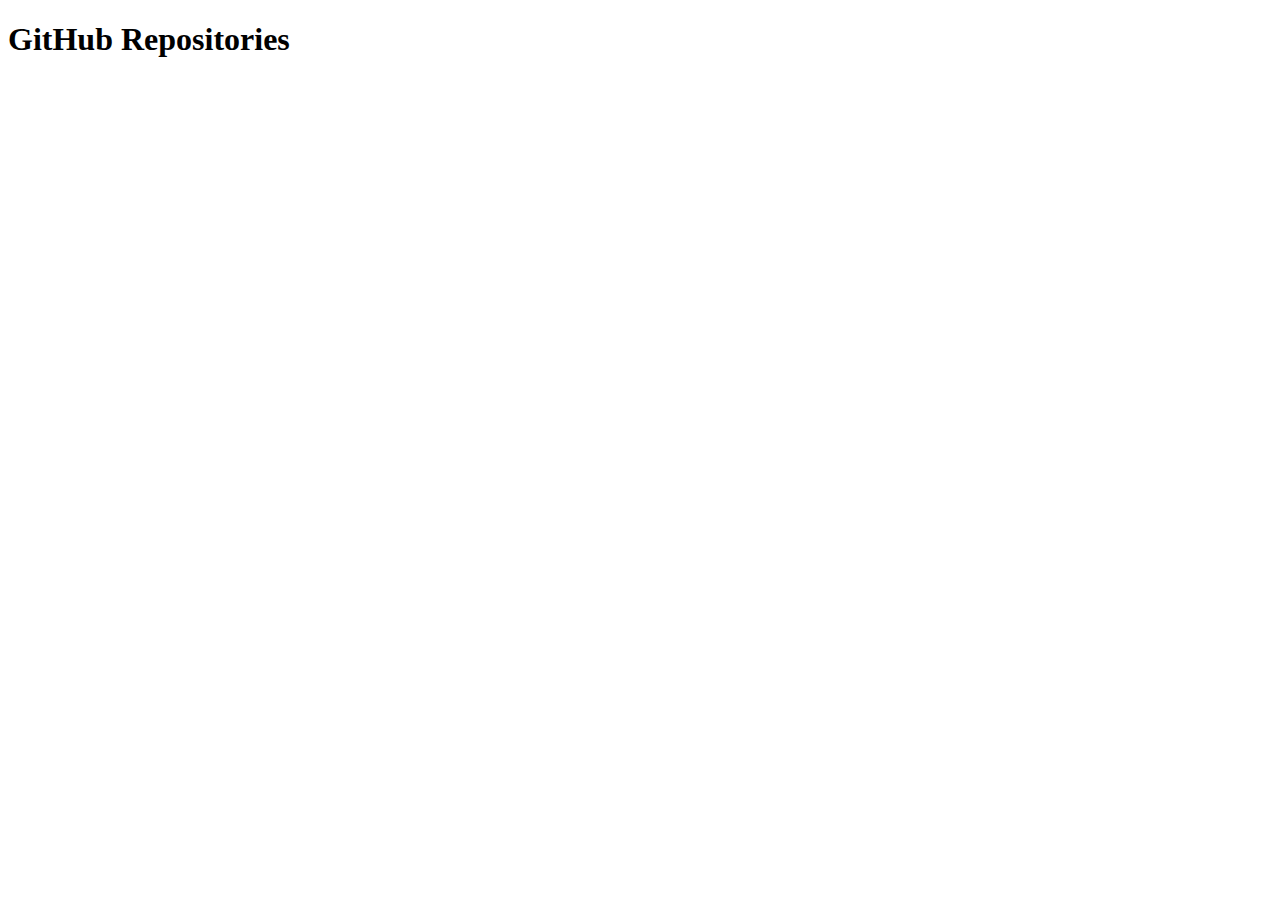
==== repos.html @ 842c2214 "repos view" ====
<!DOCTYPE html>
<html lang="en">
<head>
  <meta charset="UTF-8">
  <meta name="viewport" content="width=device-width, initial-scale=1.0">
  <title>GitHub Repositories</title>
</head>
<body>
  <h1>GitHub Repositories</h1>
  <div id="reposContainer"></div>
  <script>
    const urlParams = new URLSearchParams(window.location.search);
    const variableValue = urlParams.get('variable');
    console.log(variableValue); // Output: "value"
  </script>
  
  <script>
    function getUserrepos() {
      const username = 'rohitsaini81';

      fetch(`https://api.github.com/users/${username}/repos`)
        .then(response => {
          return response.json();
        })
        .then(repos => {
          const reposinfo = document.getElementById('reposContainer');

          repos.forEach(repo => {
            const repoInfo = document.createElement('div');
            repoInfo.innerHTML = `
              <h2><a href="${repo.html_url}" target="_blank">${repo.name}</a></h2>
              <p>${repo.description || 'No description available.'}</p>
              <p>Language: ${repo.language || 'Not specified'}</p>
              <p>Stars: ${repo.stargazers_count}</p>
              <p>Forks: ${repo.forks_count}</p>
              <hr>
            `;
            reposinfo.appendChild(repoInfo);
          });
        })
        .catch(error => {
          console.error('Error fetching profile data:', error);

        });
    }

    // Call the getUserrepos function
    getUserrepos();
  </script>
</body>
</html>
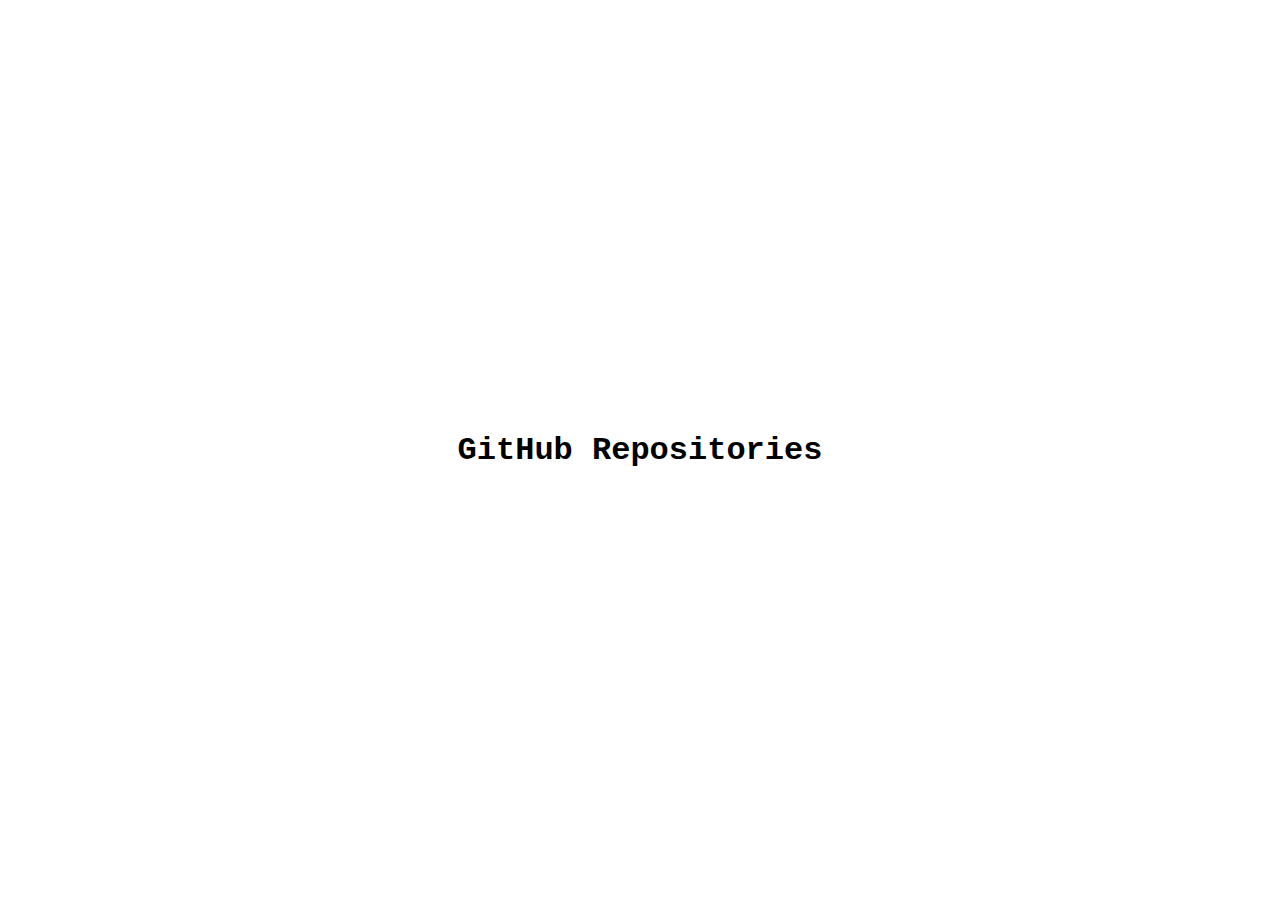
==== commit 188c3411: "Update repos.html css added" ====
--- a/repos.html
+++ b/repos.html
@@ -4,6 +4,7 @@
   <meta charset="UTF-8">
   <meta name="viewport" content="width=device-width, initial-scale=1.0">
   <title>GitHub Repositories</title>
+  <link rel="stylesheet" href="style.css">
 </head>
 <body>
   <h1>GitHub Repositories</h1>
--- a/style.css
+++ b/style.css
@@ -0,0 +1,86 @@
+
+  @import url('https://fonts.googleapis.com/css2?family=Roboto:ital,wght@1,300&display=swap');
+ /* index css */
+
+   body {
+    font-family: 'Roboto', sans-serif;
+     display: flex;
+     flex-direction: column;
+     align-items: center;
+     justify-content: center;
+     min-height: 100vh;
+     margin: 0;
+   }
+
+   .profile {
+     text-align: center;
+   }
+
+   .profile img {
+     width: 100px;
+     border-radius: 50%;
+     margin-bottom: 10px;
+   }
+
+
+
+
+button{
+   background-color: #000;
+   border: 1px solid #303030;
+   border-radius: 4px;
+    color: #fff;
+      color: #fff;
+ cursor: pointer;
+ font-size: 14px;
+ font-weight: 400;
+ line-height: 20px;
+ overflow: visible;
+ padding: 12px 40px;
+ text-align: center;
+}
+input{
+   background-color: #000;
+   border: 1px solid #303030;
+   border-radius: 4px;
+    color: #fff;
+      color: #fff;
+ cursor: pointer;
+ font-size: 14px;
+ font-weight: 400;
+ line-height: 20px;
+ overflow: visible;
+ padding: 12px 40px;
+ text-align: center;
+
+
+}
+
+/* repose css  */
+  
+  
+  
+  
+ 
+   
+  
+  h1
+  {font-family: 'Courier New', Courier, monospace;}
+#reposContainer{
+ display: flex;
+ background-color:#f5f5f5;
+height: 100%;
+width: 100%;
+}
+a {
+  text-decoration: none;
+  color: black;
+}
+  #reposContainer div{
+    border-radius: 15px;
+margin: 1%;
+    width:45vh;
+  padding: 2%;
+    background-color: #6C757D;
+  }
+
